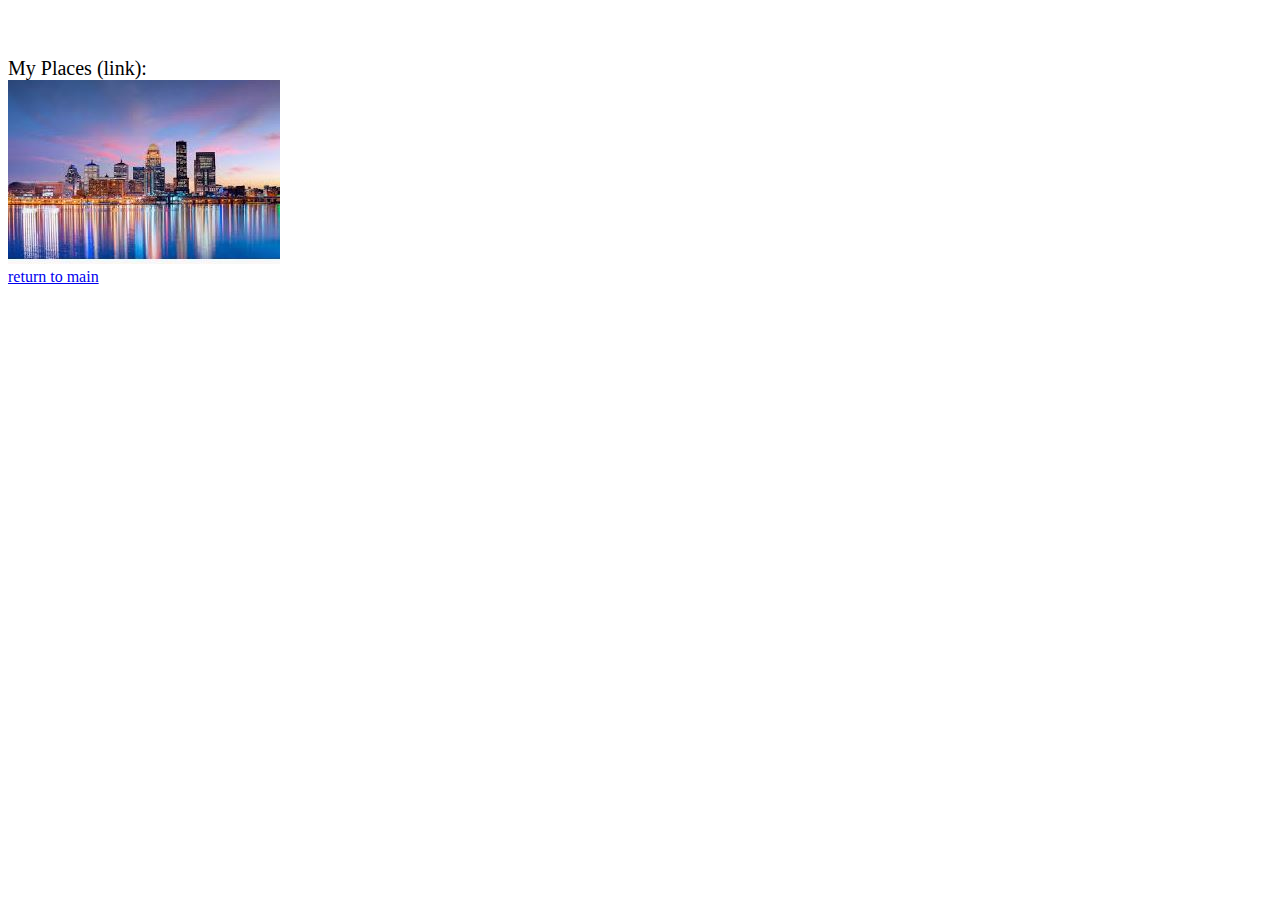
==== city.html @ 5d7a1185 "backup" ====
<!DOCTYPE html>
<html lang="en">
<head>
    <meta charset="UTF-8">
    <meta name="viewport" content="width=device-width, initial-scale=1.0">
    <meta http-equiv="X-UA-Compatible" content="ie=edge">
    <link rel="stylesheet" href="styles.css">
    <title>Cities</title>
</head>
<body>
    <div class="country"></div>

  <div class="cities"></div>
    <br>
    <br>
    <div class="center">My Places (link):</div>
  <div class="myVisCities"> <a class="myPic" href="mycities.html"> <img src="IMG/city.JPG" alt=""></a> 

</div>
<a href="index.html">return to main</a>

  
    <script src="citylist.js"></script>
</body>
</html>
---- styles.css ----
.listDiv{
    display: flex;
    width: 200px;
    
    }

.myPic{
    position: relative;
    text-align: center;
    color: white;
}

.center{    
    font-size: 20px;
}
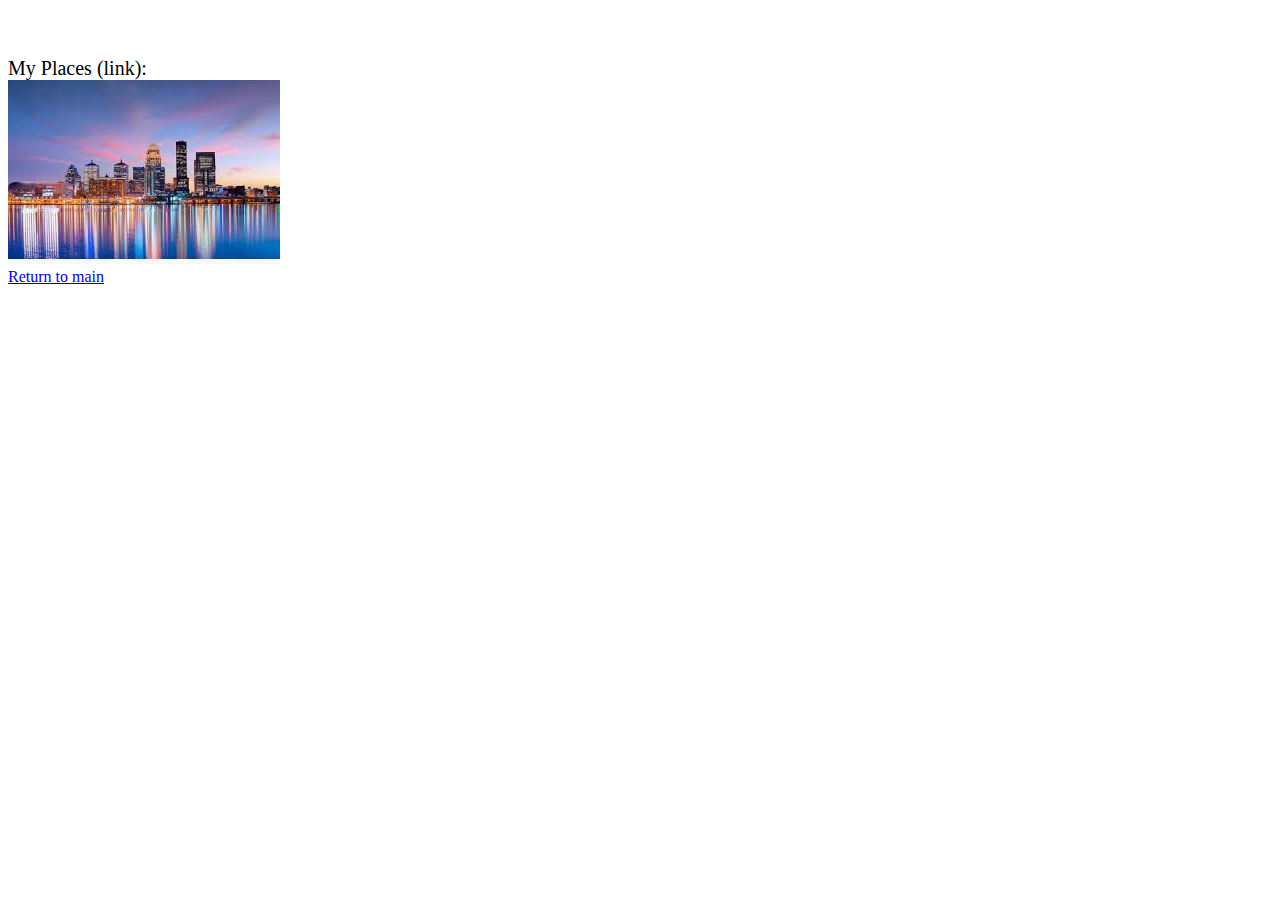
==== commit 8933fb9d: "final" ====
--- a/city.html
+++ b/city.html
@@ -17,7 +17,7 @@
   <div class="myVisCities"> <a class="myPic" href="mycities.html"> <img src="IMG/city.JPG" alt=""></a> 
 
 </div>
-<a href="index.html">return to main</a>
+<a href="index.html">Return to main</a>
 
   
     <script src="citylist.js"></script>
--- a/styles.css
+++ b/styles.css
@@ -12,4 +12,8 @@
 
 .center{    
     font-size: 20px;
+}
+
+.flag{
+    width: 100px;
 }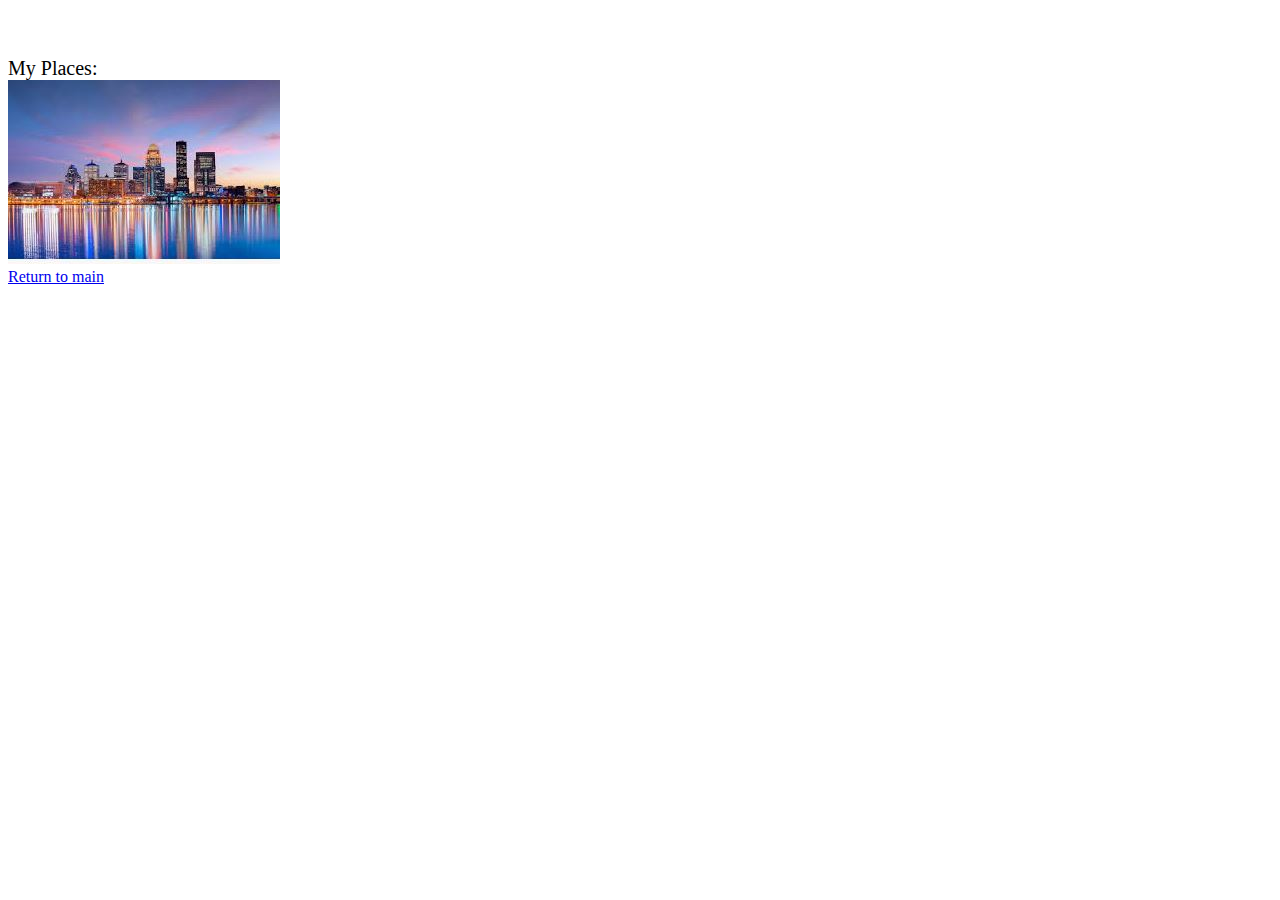
==== commit 3438c6d1: "01102019" ====
--- a/city.html
+++ b/city.html
@@ -13,7 +13,7 @@
   <div class="cities"></div>
     <br>
     <br>
-    <div class="center">My Places (link):</div>
+    <div class="center">My Places:</div>
   <div class="myVisCities"> <a class="myPic" href="mycities.html"> <img src="IMG/city.JPG" alt=""></a> 
 
 </div>
--- a/styles.css
+++ b/styles.css
@@ -16,4 +16,14 @@
 
 .flag{
     width: 100px;
+}
+
+.city_w_button{
+    display: flex;
+    justify-content:space-between;
+    width: 25%;
+}
+
+.visitedButton{
+    background-color: lightgray;
 }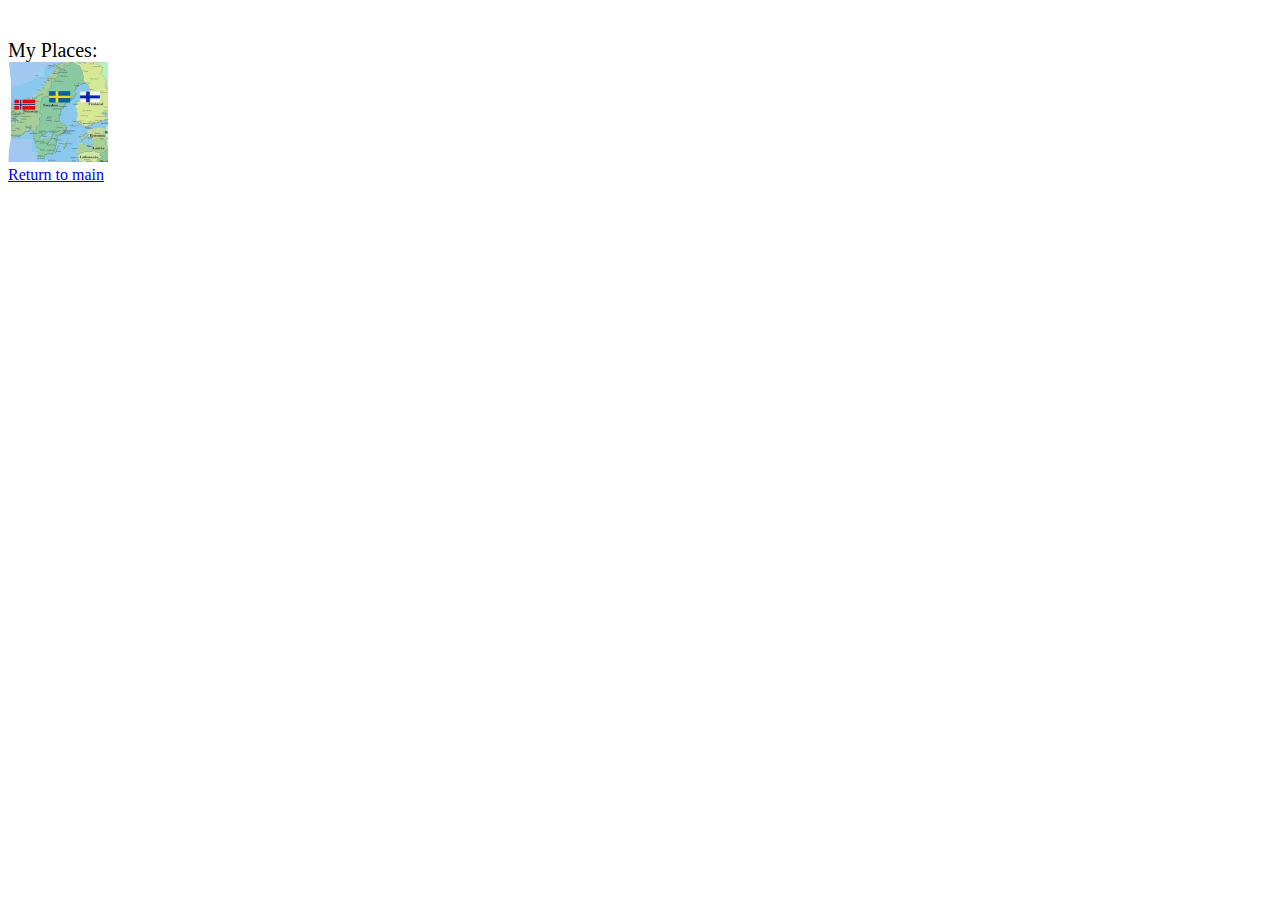
==== commit e9d3a806: "10012019" ====
--- a/city.html
+++ b/city.html
@@ -11,10 +11,9 @@
     <div class="country"></div>
 
   <div class="cities"></div>
-    <br>
-    <br>
+    <br>    
     <div class="center">My Places:</div>
-  <div class="myVisCities"> <a class="myPic" href="mycities.html"> <img src="IMG/city.JPG" alt=""></a> 
+  <div class="myVisCities"> <a  href="mycities.html"> <img class="myPic" src="IMG/swe_nor_fin.JPG" alt=""></a> 
 
 </div>
 <a href="index.html">Return to main</a>
--- a/styles.css
+++ b/styles.css
@@ -7,6 +7,8 @@
 .myPic{
     position: relative;
     text-align: center;
+    width: 100px;
+    height: 100px;
     color: white;
 }
 
@@ -21,9 +23,10 @@
 .city_w_button{
     display: flex;
     justify-content:space-between;
-    width: 25%;
+    width: 40%;
 }
 
 .visitedButton{
     background-color: lightgray;
-}+}
+
